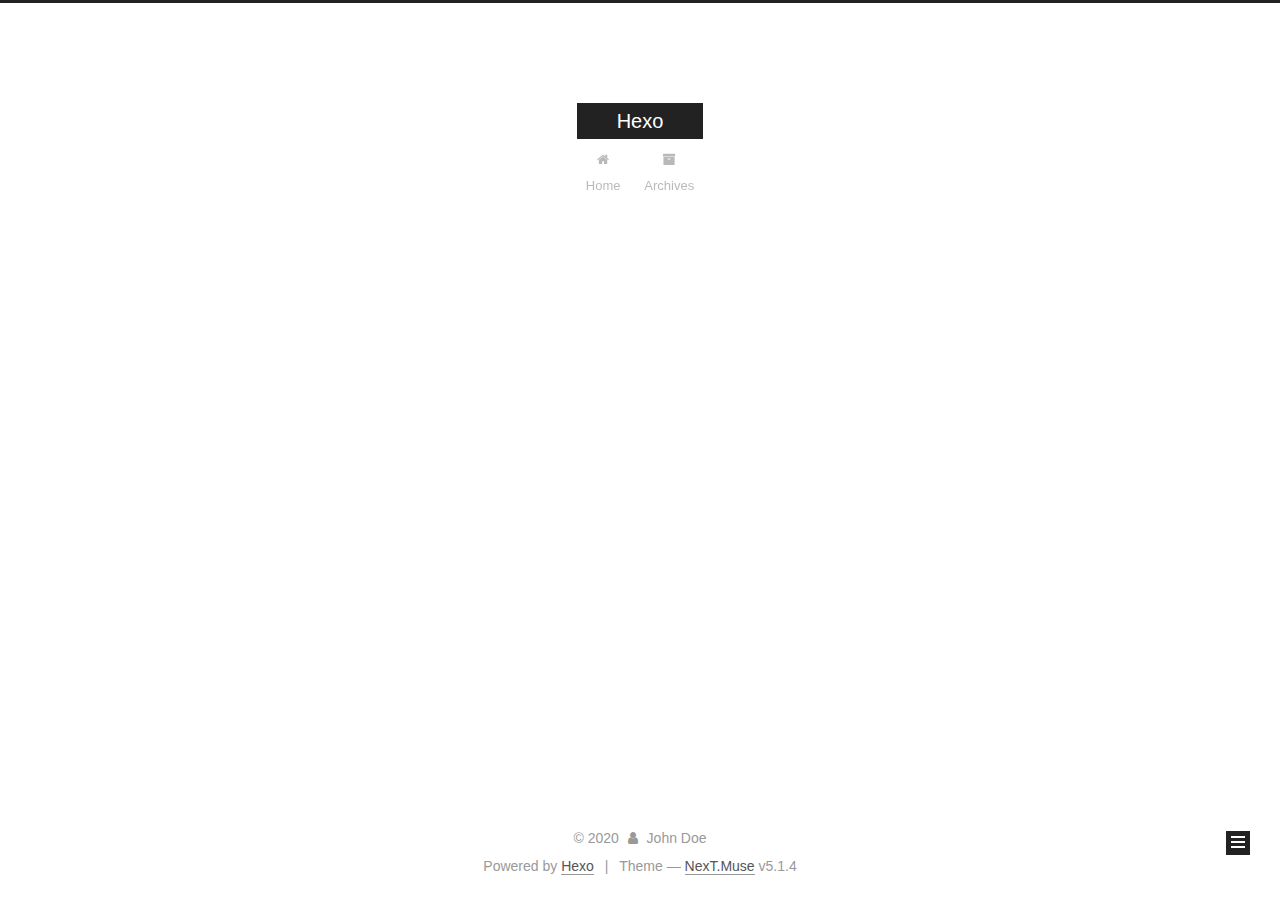
==== archives/index.html @ dae75030 "Site updated: 2020-07-07 20:27:01" ====
<!DOCTYPE html>



  


<html class="theme-next muse use-motion" lang="en">
<head>
  <meta charset="UTF-8"/>
<meta http-equiv="X-UA-Compatible" content="IE=edge" />
<meta name="viewport" content="width=device-width, initial-scale=1, maximum-scale=1"/>
<meta name="theme-color" content="#222">









<meta http-equiv="Cache-Control" content="no-transform" />
<meta http-equiv="Cache-Control" content="no-siteapp" />
















  
  
  <link href="/lib/fancybox/source/jquery.fancybox.css?v=2.1.5" rel="stylesheet" type="text/css" />







<link href="/lib/font-awesome/css/font-awesome.min.css?v=4.6.2" rel="stylesheet" type="text/css" />

<link href="/css/main.css?v=5.1.4" rel="stylesheet" type="text/css" />


  <link rel="apple-touch-icon" sizes="180x180" href="/images/apple-touch-icon-next.png?v=5.1.4">


  <link rel="icon" type="image/png" sizes="32x32" href="/images/favicon-32x32-next.png?v=5.1.4">


  <link rel="icon" type="image/png" sizes="16x16" href="/images/favicon-16x16-next.png?v=5.1.4">


  <link rel="mask-icon" href="/images/logo.svg?v=5.1.4" color="#222">





  <meta name="keywords" content="Hexo, NexT" />










<meta property="og:type" content="website">
<meta property="og:title" content="Hexo">
<meta property="og:url" content="http://yoursite.com/archives/index.html">
<meta property="og:site_name" content="Hexo">
<meta property="og:locale" content="en_US">
<meta property="article:author" content="John Doe">
<meta name="twitter:card" content="summary">



<script type="text/javascript" id="hexo.configurations">
  var NexT = window.NexT || {};
  var CONFIG = {
    root: '/',
    scheme: 'Muse',
    version: '5.1.4',
    sidebar: {"position":"left","display":"post","offset":12,"b2t":false,"scrollpercent":false,"onmobile":false},
    fancybox: true,
    tabs: true,
    motion: {"enable":true,"async":false,"transition":{"post_block":"fadeIn","post_header":"slideDownIn","post_body":"slideDownIn","coll_header":"slideLeftIn","sidebar":"slideUpIn"}},
    duoshuo: {
      userId: '0',
      author: 'Author'
    },
    algolia: {
      applicationID: '',
      apiKey: '',
      indexName: '',
      hits: {"per_page":10},
      labels: {"input_placeholder":"Search for Posts","hits_empty":"We didn't find any results for the search: ${query}","hits_stats":"${hits} results found in ${time} ms"}
    }
  };
</script>



  <link rel="canonical" href="http://yoursite.com/archives/"/>





  <title>Archive | Hexo</title>
  








<meta name="generator" content="Hexo 4.2.1"></head>

<body itemscope itemtype="http://schema.org/WebPage" lang="en">

  
  
    
  

  <div class="container sidebar-position-left page-archive">
    <div class="headband"></div>

    <header id="header" class="header" itemscope itemtype="http://schema.org/WPHeader">
      <div class="header-inner"><div class="site-brand-wrapper">
  <div class="site-meta ">
    

    <div class="custom-logo-site-title">
      <a href="/"  class="brand" rel="start">
        <span class="logo-line-before"><i></i></span>
        <span class="site-title">Hexo</span>
        <span class="logo-line-after"><i></i></span>
      </a>
    </div>
      
        <p class="site-subtitle"></p>
      
  </div>

  <div class="site-nav-toggle">
    <button>
      <span class="btn-bar"></span>
      <span class="btn-bar"></span>
      <span class="btn-bar"></span>
    </button>
  </div>
</div>

<nav class="site-nav">
  

  
    <ul id="menu" class="menu">
      
        
        <li class="menu-item menu-item-home">
          <a href="/%20" rel="section">
            
              <i class="menu-item-icon fa fa-fw fa-home"></i> <br />
            
            Home
          </a>
        </li>
      
        
        <li class="menu-item menu-item-archives">
          <a href="/archives/%20" rel="section">
            
              <i class="menu-item-icon fa fa-fw fa-archive"></i> <br />
            
            Archives
          </a>
        </li>
      

      
    </ul>
  

  
</nav>



 </div>
    </header>

    <main id="main" class="main">
      <div class="main-inner">
        <div class="content-wrap">
          <div id="content" class="content">
            

  
  
  
  <div class="post-block archive">
    <div id="posts" class="posts-collapse">
      <span class="archive-move-on"></span>

      <span class="archive-page-counter">
        
        
        
          
        
        Um..! 1 post. Keep on posting.
      </span>

      

        
        
        

        
          
          <div class="collection-title">
            <h1 class="archive-year" id="archive-year-2020">2020</h1>
          </div>
        
        

        

  <article class="post post-type-normal" itemscope itemtype="http://schema.org/Article">
    <header class="post-header">

      <h2 class="post-title">
        
            <a class="post-title-link" href="/2020/07/07/hello-world/" itemprop="url">
              
                <span itemprop="name">Hello World</span>
              
            </a>
        
      </h2>

      <div class="post-meta">
        <time class="post-time" itemprop="dateCreated"
              datetime="2020-07-07T19:51:31+08:00"
              content="2020-07-07" >
          07-07
        </time>
      </div>

    </header>
  </article>



      

    </div>
  </div>
  
  
  

  



          </div>
          


          

        </div>
        
          
  
  <div class="sidebar-toggle">
    <div class="sidebar-toggle-line-wrap">
      <span class="sidebar-toggle-line sidebar-toggle-line-first"></span>
      <span class="sidebar-toggle-line sidebar-toggle-line-middle"></span>
      <span class="sidebar-toggle-line sidebar-toggle-line-last"></span>
    </div>
  </div>

  <aside id="sidebar" class="sidebar">
    
    <div class="sidebar-inner">

      

      

      <section class="site-overview-wrap sidebar-panel sidebar-panel-active">
        <div class="site-overview">
          <div class="site-author motion-element" itemprop="author" itemscope itemtype="http://schema.org/Person">
            
              <p class="site-author-name" itemprop="name">John Doe</p>
              <p class="site-description motion-element" itemprop="description"></p>
          </div>

          <nav class="site-state motion-element">

            
              <div class="site-state-item site-state-posts">
              
                <a href="/archives/%20%7C%7C%20archive">
              
                  <span class="site-state-item-count">1</span>
                  <span class="site-state-item-name">posts</span>
                </a>
              </div>
            

            

            

          </nav>

          

          

          
          

          
          

          

        </div>
      </section>

      

      

    </div>
  </aside>


        
      </div>
    </main>

    <footer id="footer" class="footer">
      <div class="footer-inner">
        <div class="copyright">&copy; <span itemprop="copyrightYear">2020</span>
  <span class="with-love">
    <i class="fa fa-user"></i>
  </span>
  <span class="author" itemprop="copyrightHolder">John Doe</span>

  
</div>


  <div class="powered-by">Powered by <a class="theme-link" target="_blank" href="https://hexo.io">Hexo</a></div>



  <span class="post-meta-divider">|</span>



  <div class="theme-info">Theme &mdash; <a class="theme-link" target="_blank" href="https://github.com/iissnan/hexo-theme-next">NexT.Muse</a> v5.1.4</div>




        







        
      </div>
    </footer>

    
      <div class="back-to-top">
        <i class="fa fa-arrow-up"></i>
        
      </div>
    

    

  </div>

  

<script type="text/javascript">
  if (Object.prototype.toString.call(window.Promise) !== '[object Function]') {
    window.Promise = null;
  }
</script>









  












  
  
    <script type="text/javascript" src="/lib/jquery/index.js?v=2.1.3"></script>
  

  
  
    <script type="text/javascript" src="/lib/fastclick/lib/fastclick.min.js?v=1.0.6"></script>
  

  
  
    <script type="text/javascript" src="/lib/jquery_lazyload/jquery.lazyload.js?v=1.9.7"></script>
  

  
  
    <script type="text/javascript" src="/lib/velocity/velocity.min.js?v=1.2.1"></script>
  

  
  
    <script type="text/javascript" src="/lib/velocity/velocity.ui.min.js?v=1.2.1"></script>
  

  
  
    <script type="text/javascript" src="/lib/fancybox/source/jquery.fancybox.pack.js?v=2.1.5"></script>
  


  


  <script type="text/javascript" src="/js/src/utils.js?v=5.1.4"></script>

  <script type="text/javascript" src="/js/src/motion.js?v=5.1.4"></script>



  
  

  

  


  <script type="text/javascript" src="/js/src/bootstrap.js?v=5.1.4"></script>



  


  




	





  





  












  





  

  

  

  
  

  

  

  

</body>
</html>
---- css/main.css ----
/* normalize.css v3.0.2 | MIT License | git.io/normalize */
html {
  font-family: sans-serif; /* 1 */
  -ms-text-size-adjust: 100%; /* 2 */
  -webkit-text-size-adjust: 100%; /* 2 */
}
body {
  margin: 0;
}
article,
aside,
details,
figcaption,
figure,
footer,
header,
hgroup,
main,
menu,
nav,
section,
summary {
  display: block;
}
audio,
canvas,
progress,
video {
  display: inline-block; /* 1 */
  vertical-align: baseline; /* 2 */
}
audio:not([controls]) {
  display: none;
  height: 0;
}
[hidden],
template {
  display: none;
}
a {
  background-color: transparent;
}
a:active,
a:hover {
  outline: 0;
}
abbr[title] {
  border-bottom: 1px dotted;
}
b,
strong {
  font-weight: bold;
}
dfn {
  font-style: italic;
}
h1 {
  font-size: 2em;
  margin: 0.67em 0;
}
mark {
  background: #ff0;
  color: #000;
}
small {
  font-size: 80%;
}
sub,
sup {
  font-size: 75%;
  line-height: 0;
  position: relative;
  vertical-align: baseline;
}
sup {
  top: -0.5em;
}
sub {
  bottom: -0.25em;
}
img {
  border: 0;
}
svg:not(:root) {
  overflow: hidden;
}
figure {
  margin: 1em 40px;
}
hr {
  -moz-box-sizing: content-box;
  box-sizing: content-box;
  height: 0;
}
pre {
  overflow: auto;
}
code,
kbd,
pre,
samp {
  font-family: monospace, monospace;
  font-size: 1em;
}
button,
input,
optgroup,
select,
textarea {
  color: inherit; /* 1 */
  font: inherit; /* 2 */
  margin: 0; /* 3 */
}
button {
  overflow: visible;
}
button,
select {
  text-transform: none;
}
button,
html input[type="button"],
input[type="reset"],
input[type="submit"] {
  -webkit-appearance: button; /* 2 */
  cursor: pointer; /* 3 */
}
button[disabled],
html input[disabled] {
  cursor: default;
}
button::-moz-focus-inner,
input::-moz-focus-inner {
  border: 0;
  padding: 0;
}
input {
  line-height: normal;
}
input[type="checkbox"],
input[type="radio"] {
  box-sizing: border-box; /* 1 */
  padding: 0; /* 2 */
}
input[type="number"]::-webkit-inner-spin-button,
input[type="number"]::-webkit-outer-spin-button {
  height: auto;
}
input[type="search"] {
  -webkit-appearance: textfield; /* 1 */
  -moz-box-sizing: content-box;
  -webkit-box-sizing: content-box; /* 2 */
  box-sizing: content-box;
}
input[type="search"]::-webkit-search-cancel-button,
input[type="search"]::-webkit-search-decoration {
  -webkit-appearance: none;
}
fieldset {
  border: 1px solid #c0c0c0;
  margin: 0 2px;
  padding: 0.35em 0.625em 0.75em;
}
legend {
  border: 0; /* 1 */
  padding: 0; /* 2 */
}
textarea {
  overflow: auto;
}
optgroup {
  font-weight: bold;
}
table {
  border-collapse: collapse;
  border-spacing: 0;
}
td,
th {
  padding: 0;
}
::selection {
  background: #262a30;
  color: #fff;
}
body {
  position: relative;
  font-family: 'Lato', "PingFang SC", "Microsoft YaHei", sans-serif;
  font-size: 14px;
  line-height: 2;
  color: #555;
  background: #fff;
}
@media (max-width: 767px) {
  body {
    padding-right: 0 !important;
  }
}
@media (min-width: 768px) and (max-width: 991px) {
  body {
    padding-right: 0 !important;
  }
}
@media (min-width: 1600px) {
  body {
    font-size: 16px;
  }
}
h1,
h2,
h3,
h4,
h5,
h6 {
  margin: 0;
  padding: 0;
  font-weight: bold;
  line-height: 1.5;
  font-family: 'Lato', "PingFang SC", "Microsoft YaHei", sans-serif;
}
h2,
h3,
h4,
h5,
h6 {
  margin: 20px 0 15px;
}
h1 {
  font-size: 22px;
}
@media (max-width: 767px) {
  h1 {
    font-size: 18px;
  }
}
h2 {
  font-size: 20px;
}
@media (max-width: 767px) {
  h2 {
    font-size: 16px;
  }
}
h3 {
  font-size: 18px;
}
@media (max-width: 767px) {
  h3 {
    font-size: 14px;
  }
}
h4 {
  font-size: 16px;
}
@media (max-width: 767px) {
  h4 {
    font-size: 12px;
  }
}
h5 {
  font-size: 14px;
}
@media (max-width: 767px) {
  h5 {
    font-size: 10px;
  }
}
h6 {
  font-size: 12px;
}
@media (max-width: 767px) {
  h6 {
    font-size: 8px;
  }
}
p {
  margin: 0 0 20px 0;
}
a {
  color: #555;
  text-decoration: none;
  outline: none;
  border-bottom: 1px solid #999;
  word-wrap: break-word;
}
a:hover {
  color: #222;
  border-bottom-color: #222;
}
blockquote {
  margin: 0;
  padding: 0;
}
img {
  display: block;
  margin: auto;
  max-width: 100%;
  height: auto;
}
hr {
  margin: 40px 0;
  height: 3px;
  border: none;
  background-color: #ddd;
  background-image: repeating-linear-gradient(-45deg, #fff, #fff 4px, transparent 4px, transparent 8px);
}
blockquote {
  padding: 0 15px;
  color: #666;
  border-left: 4px solid #ddd;
}
blockquote cite::before {
  content: "-";
  padding: 0 5px;
}
dt {
  font-weight: 700;
}
dd {
  margin: 0;
  padding: 0;
}
kbd {
  border: 1px solid #ccc;
  border-radius: 0.2em;
  box-shadow: 0.1em 0.1em 0.2em rgba(0,0,0,0.1);
  background-color: #f9f9f9;
  font-family: inherit;
  background-image: -webkit-linear-gradient(top, #eee, #fff, #eee);
  padding: 0.1em 0.3em;
  white-space: nowrap;
}
.text-left {
  text-align: left;
}
.text-center {
  text-align: center;
}
.text-right {
  text-align: right;
}
.text-justify {
  text-align: justify;
}
.text-nowrap {
  white-space: nowrap;
}
.text-lowercase {
  text-transform: lowercase;
}
.text-uppercase {
  text-transform: uppercase;
}
.text-capitalize {
  text-transform: capitalize;
}
.center-block {
  display: block;
  margin-left: auto;
  margin-right: auto;
}
.clearfix:before,
.clearfix:after {
  content: " ";
  display: table;
}
.clearfix:after {
  clear: both;
}
.pullquote {
  width: 45%;
}
.pullquote.left {
  float: left;
  margin-left: 5px;
  margin-right: 10px;
}
.pullquote.right {
  float: right;
  margin-left: 10px;
  margin-right: 5px;
}
.affix.affix.affix {
  position: fixed;
}
.translation {
  margin-top: -20px;
  font-size: 14px;
  color: #999;
}
.scrollbar-measure {
  width: 100px;
  height: 100px;
  overflow: scroll;
  position: absolute;
  top: -9999px;
}
.use-motion .motion-element {
  opacity: 0;
}
table {
  margin: 20px 0;
  width: 100%;
  border-collapse: collapse;
  border-spacing: 0;
  border: 1px solid #ddd;
  font-size: 14px;
  table-layout: fixed;
  word-wrap: break-all;
}
table>tbody>tr:nth-of-type(odd) {
  background-color: #f9f9f9;
}
table>tbody>tr:hover {
  background-color: #f5f5f5;
}
caption,
th,
td {
  padding: 8px;
  text-align: left;
  vertical-align: middle;
  font-weight: normal;
}
th,
td {
  border-bottom: 3px solid #ddd;
  border-right: 1px solid #eee;
}
th {
  padding-bottom: 10px;
  font-weight: 700;
}
td {
  border-bottom-width: 1px;
}
html,
body {
  height: 100%;
}
.container {
  position: relative;
  min-height: 100%;
}
.header-inner {
  margin: 0 auto;
  padding: 100px 0 70px;
  width: 700px;
}
@media (min-width: 1600px) {
  .container .header-inner {
    width: 900px;
  }
}
.main {
  padding-bottom: 150px;
}
.main-inner {
  margin: 0 auto;
  width: 700px;
}
@media (min-width: 1600px) {
  .container .main-inner {
    width: 900px;
  }
}
.footer {
  position: absolute;
  left: 0;
  bottom: 0;
  width: 100%;
  min-height: 50px;
}
.footer-inner {
  box-sizing: border-box;
  margin: 20px auto;
  width: 700px;
}
@media (min-width: 1600px) {
  .container .footer-inner {
    width: 900px;
  }
}
pre,
.highlight {
  overflow: auto;
  margin: 20px 0;
  padding: 0;
  font-size: 13px;
  color: #4d4d4c;
  background: #f7f7f7;
  line-height: 1.6;
}
pre,
code {
  font-family: consolas, Menlo, "PingFang SC", "Microsoft YaHei", monospace;
}
code {
  padding: 2px 4px;
  word-wrap: break-word;
  color: #555;
  background: #eee;
  border-radius: 3px;
  font-size: 13px;
}
pre {
  padding: 10px;
}
pre code {
  padding: 0;
  color: #4d4d4c;
  background: none;
  text-shadow: none;
}
.highlight {
  border-radius: 1px;
}
.highlight pre {
  border: none;
  margin: 0;
  padding: 10px 0;
}
.highlight table {
  margin: 0;
  width: auto;
  border: none;
}
.highlight td {
  border: none;
  padding: 0;
}
.highlight figcaption {
  font-size: 1em;
  color: #4d4d4c;
  line-height: 1em;
  margin-bottom: 1em;
}
.highlight figcaption:before,
.highlight figcaption:after {
  content: " ";
  display: table;
}
.highlight figcaption:after {
  clear: both;
}
.highlight figcaption a {
  float: right;
  color: #4d4d4c;
}
.highlight figcaption a:hover {
  border-bottom-color: #4d4d4c;
}
.highlight .gutter pre {
  padding-left: 10px;
  padding-right: 10px;
  color: #869194;
  text-align: right;
  background-color: #eff2f3;
}
.highlight .code pre {
  width: 100%;
  padding-left: 10px;
  padding-right: 10px;
  background-color: #f7f7f7;
}
.highlight .line {
  height: 20px;
}
.gutter {
  -webkit-user-select: none;
  -moz-user-select: none;
  -ms-user-select: none;
  user-select: none;
}
.gist table {
  width: auto;
}
.gist table td {
  border: none;
}
pre .deletion {
  background: #fdd;
}
pre .addition {
  background: #dfd;
}
pre .meta {
  color: #8959a8;
}
pre .comment {
  color: #8e908c;
}
pre .variable,
pre .attribute,
pre .tag,
pre .regexp,
pre .ruby .constant,
pre .xml .tag .title,
pre .xml .pi,
pre .xml .doctype,
pre .html .doctype,
pre .css .id,
pre .css .class,
pre .css .pseudo {
  color: #c82829;
}
pre .number,
pre .preprocessor,
pre .built_in,
pre .literal,
pre .params,
pre .constant,
pre .command {
  color: #f5871f;
}
pre .ruby .class .title,
pre .css .rules .attribute,
pre .string,
pre .value,
pre .inheritance,
pre .header,
pre .ruby .symbol,
pre .xml .cdata,
pre .special,
pre .number,
pre .formula {
  color: #718c00;
}
pre .title,
pre .css .hexcolor {
  color: #3e999f;
}
pre .function,
pre .python .decorator,
pre .python .title,
pre .ruby .function .title,
pre .ruby .title .keyword,
pre .perl .sub,
pre .javascript .title,
pre .coffeescript .title {
  color: #4271ae;
}
pre .keyword,
pre .javascript .function {
  color: #8959a8;
}
.full-image.full-image.full-image.full-image {
  border: none;
  max-width: 100%;
  width: auto;
  margin: 20px auto 25px;
}
@media (min-width: 992px) {
  .full-image.full-image.full-image.full-image {
    max-width: none;
    width: 110%;
    margin: 25px -5%;
  }
}
.blockquote-center,
.page-home .post-type-quote blockquote,
.page-post-detail .post-type-quote blockquote {
  position: relative;
  margin: 40px 0;
  padding: 0;
  border-left: none;
  text-align: center;
}
.blockquote-center::before,
.page-home .post-type-quote blockquote::before,
.page-post-detail .post-type-quote blockquote::before,
.blockquote-center::after,
.page-home .post-type-quote blockquote::after,
.page-post-detail .post-type-quote blockquote::after {
  position: absolute;
  content: ' ';
  display: block;
  width: 100%;
  height: 24px;
  opacity: 0.2;
  background-repeat: no-repeat;
  background-position: 0 -6px;
  background-size: 22px 22px;
}
.blockquote-center::before,
.page-home .post-type-quote blockquote::before,
.page-post-detail .post-type-quote blockquote::before {
  top: -20px;
  background-image: url("../images/quote-l.svg");
  border-top: 1px solid #ccc;
}
.blockquote-center::after,
.page-home .post-type-quote blockquote::after,
.page-post-detail .post-type-quote blockquote::after {
  bottom: -20px;
  background-image: url("../images/quote-r.svg");
  border-bottom: 1px solid #ccc;
  background-position: 100% 8px;
}
.blockquote-center p,
.page-home .post-type-quote blockquote p,
.page-post-detail .post-type-quote blockquote p,
.blockquote-center div,
.page-home .post-type-quote blockquote div,
.page-post-detail .post-type-quote blockquote div {
  text-align: center;
}
.post .post-body .group-picture img {
  box-sizing: border-box;
  padding: 0 3px;
  border: none;
}
.post .group-picture-row {
  overflow: hidden;
  margin-top: 6px;
}
.post .group-picture-row:first-child {
  margin-top: 0;
}
.post .group-picture-column {
  float: left;
}
.page-post-detail .post-body .group-picture-column {
  float: none;
  margin-top: 10px;
  width: auto !important;
}
.page-post-detail .post-body .group-picture-column img {
  margin: 0 auto;
}
.page-archive .group-picture-container {
  overflow: hidden;
}
.page-archive .group-picture-row {
  float: left;
}
.page-archive .group-picture-row:first-child {
  margin-top: 6px;
}
.page-archive .group-picture-column {
  max-width: 150px;
  max-height: 150px;
}
.post-body .note {
  position: relative;
  padding: 15px;
  margin-bottom: 20px;
  border: 1px solid #eee;
  border-left-width: 5px;
  border-radius: 3px;
}
.post-body .note h2,
.post-body .note h3,
.post-body .note h4,
.post-body .note h5,
.post-body .note h6 {
  margin-top: 0;
  margin-bottom: 0;
  border-bottom: initial;
  padding-top: 0 !important;
}
.post-body .note p:first-child,
.post-body .note ul:first-child,
.post-body .note ol:first-child,
.post-body .note table:first-child,
.post-body .note pre:first-child,
.post-body .note blockquote:first-child {
  margin-top: 0;
}
.post-body .note p:last-child,
.post-body .note ul:last-child,
.post-body .note ol:last-child,
.post-body .note table:last-child,
.post-body .note pre:last-child,
.post-body .note blockquote:last-child {
  margin-bottom: 0;
}
.post-body .note.default {
  border-left-color: #777;
}
.post-body .note.default h2,
.post-body .note.default h3,
.post-body .note.default h4,
.post-body .note.default h5,
.post-body .note.default h6 {
  color: #777;
}
.post-body .note.primary {
  border-left-color: #6f42c1;
}
.post-body .note.primary h2,
.post-body .note.primary h3,
.post-body .note.primary h4,
.post-body .note.primary h5,
.post-body .note.primary h6 {
  color: #6f42c1;
}
.post-body .note.info {
  border-left-color: #428bca;
}
.post-body .note.info h2,
.post-body .note.info h3,
.post-body .note.info h4,
.post-body .note.info h5,
.post-body .note.info h6 {
  color: #428bca;
}
.post-body .note.success {
  border-left-color: #5cb85c;
}
.post-body .note.success h2,
.post-body .note.success h3,
.post-body .note.success h4,
.post-body .note.success h5,
.post-body .note.success h6 {
  color: #5cb85c;
}
.post-body .note.warning {
  border-left-color: #f0ad4e;
}
.post-body .note.warning h2,
.post-body .note.warning h3,
.post-body .note.warning h4,
.post-body .note.warning h5,
.post-body .note.warning h6 {
  color: #f0ad4e;
}
.post-body .note.danger {
  border-left-color: #d9534f;
}
.post-body .note.danger h2,
.post-body .note.danger h3,
.post-body .note.danger h4,
.post-body .note.danger h5,
.post-body .note.danger h6 {
  color: #d9534f;
}
.post-body .label {
  display: inline;
  padding: 0 2px;
  white-space: nowrap;
}
.post-body .label.default {
  background-color: #f0f0f0;
}
.post-body .label.primary {
  background-color: #efe6f7;
}
.post-body .label.info {
  background-color: #e5f2f8;
}
.post-body .label.success {
  background-color: #e7f4e9;
}
.post-body .label.warning {
  background-color: #fcf6e1;
}
.post-body .label.danger {
  background-color: #fae8eb;
}
.post-body .tabs {
  position: relative;
  display: block;
  margin-bottom: 20px;
  padding-top: 10px;
}
.post-body .tabs ul.nav-tabs {
  margin: 0;
  padding: 0;
  display: flex;
  margin-bottom: -1px;
}
@media (max-width: 413px) {
  .post-body .tabs ul.nav-tabs {
    display: block;
    margin-bottom: 5px;
  }
}
.post-body .tabs ul.nav-tabs li.tab {
  list-style-type: none !important;
  margin: 0 0.25em 0 0;
  border-top: 3px solid transparent;
  border-left: 1px solid transparent;
  border-right: 1px solid transparent;
}
@media (max-width: 413px) {
  .post-body .tabs ul.nav-tabs li.tab {
    margin: initial;
    border-top: 1px solid transparent;
    border-left: 3px solid transparent;
    border-right: 1px solid transparent;
    border-bottom: 1px solid transparent;
  }
}
.post-body .tabs ul.nav-tabs li.tab a {
  outline: 0;
  border-bottom: initial;
  display: block;
  line-height: 1.8em;
  padding: 0.25em 0.75em;
  transition-duration: 0.2s;
  transition-timing-function: ease-out;
  transition-delay: 0s;
}
.post-body .tabs ul.nav-tabs li.tab a i {
  width: 1.285714285714286em;
}
.post-body .tabs ul.nav-tabs li.tab.active {
  border-top: 3px solid #fc6423;
  border-left: 1px solid #ddd;
  border-right: 1px solid #ddd;
  background-color: #fff;
}
@media (max-width: 413px) {
  .post-body .tabs ul.nav-tabs li.tab.active {
    border-top: 1px solid #ddd;
    border-left: 3px solid #fc6423;
    border-right: 1px solid #ddd;
    border-bottom: 1px solid #ddd;
  }
}
.post-body .tabs ul.nav-tabs li.tab.active a {
  cursor: default;
  color: #555;
}
.post-body .tabs .tab-content {
  background-color: #fff;
}
.post-body .tabs .tab-content .tab-pane {
  border: 1px solid #ddd;
  padding: 20px 20px 0 20px;
}
.post-body .tabs .tab-content .tab-pane:not(.active) {
  display: none !important;
}
.post-body .tabs .tab-content .tab-pane.active {
  display: block !important;
}
.btn {
  display: inline-block;
  padding: 0 20px;
  font-size: 14px;
  color: #fff;
  background: #222;
  border: 2px solid #222;
  text-decoration: none;
  border-radius: 0;
  transition-property: background-color;
  transition-duration: 0.2s;
  transition-timing-function: ease-in-out;
  transition-delay: 0s;
  line-height: 2;
}
.btn:hover {
  border-color: #222;
  color: #222;
  background: #fff;
}
.btn +.btn {
  margin: 0 0 8px 8px;
}
.btn .fa-fw {
  width: 1.285714285714286em;
  text-align: left;
}
.btn-bar {
  display: block;
  width: 22px;
  height: 2px;
  background: #555;
  border-radius: 1px;
}
.btn-bar+.btn-bar {
  margin-top: 4px;
}
.pagination {
  margin: 120px 0 40px;
  text-align: center;
  border-top: 1px solid #eee;
}
.page-number-basic,
.pagination .prev,
.pagination .next,
.pagination .page-number,
.pagination .space {
  display: inline-block;
  position: relative;
  top: -1px;
  margin: 0 10px;
  padding: 0 11px;
}
@media (max-width: 767px) {
  .page-number-basic,
  .pagination .prev,
  .pagination .next,
  .pagination .page-number,
  .pagination .space {
    margin: 0 5px;
  }
}
.pagination .prev,
.pagination .next,
.pagination .page-number {
  border-bottom: 0;
  border-top: 1px solid #eee;
  transition-property: border-color;
  transition-duration: 0.2s;
  transition-timing-function: ease-in-out;
  transition-delay: 0s;
}
.pagination .prev:hover,
.pagination .next:hover,
.pagination .page-number:hover {
  border-top-color: #222;
}
.pagination .space {
  padding: 0;
  margin: 0;
}
.pagination .prev {
  margin-left: 0;
}
.pagination .next {
  margin-right: 0;
}
.pagination .page-number.current {
  color: #fff;
  background: #ccc;
  border-top-color: #ccc;
}
@media (max-width: 767px) {
  .pagination {
    border-top: none;
  }
  .pagination .prev,
  .pagination .next,
  .pagination .page-number {
    margin-bottom: 10px;
    border-top: 0;
    border-bottom: 1px solid #eee;
    padding: 0 10px;
  }
  .pagination .prev:hover,
  .pagination .next:hover,
  .pagination .page-number:hover {
    border-bottom-color: #222;
  }
}
.comments {
  margin: 60px 20px 0;
}
.tag-cloud {
  text-align: center;
}
.tag-cloud a {
  display: inline-block;
  margin: 10px;
}
.back-to-top {
  box-sizing: border-box;
  position: fixed;
  bottom: -100px;
  right: 30px;
  z-index: 1050;
  padding: 0 6px;
  width: 24px;
  background: #222;
  font-size: 12px;
  opacity: 1;
  color: #fff;
  cursor: pointer;
  text-align: center;
  -webkit-transform: translateZ(0);
  transition-property: bottom;
  transition-duration: 0.2s;
  transition-timing-function: ease-in-out;
  transition-delay: 0s;
}
@media (min-width: 768px) and (max-width: 991px) {
  .back-to-top {
    display: none !important;
  }
}
@media (max-width: 767px) {
  .back-to-top {
    display: none !important;
  }
}
.back-to-top.back-to-top-on {
  bottom: 19px;
}
.header {
  background: transparent;
}
.header-inner {
  position: relative;
}
.headband {
  height: 3px;
  background: #222;
}
.site-meta {
  margin: 0;
  text-align: center;
}
@media (max-width: 767px) {
  .site-meta {
    text-align: center;
  }
}
.brand {
  position: relative;
  display: inline-block;
  padding: 0 40px;
  color: #fff;
  background: #222;
  border-bottom: none;
}
.brand:hover {
  color: #fff;
}
.logo {
  display: inline-block;
  margin-right: 5px;
  line-height: 36px;
  vertical-align: top;
}
.site-title {
  display: inline-block;
  vertical-align: top;
  line-height: 36px;
  font-size: 20px;
  font-weight: normal;
  font-family: 'Lato', "PingFang SC", "Microsoft YaHei", sans-serif;
}
.site-subtitle {
  margin-top: 10px;
  font-size: 13px;
  color: #999;
}
.use-motion .brand {
  opacity: 0;
}
.use-motion .logo,
.use-motion .site-title,
.use-motion .site-subtitle {
  opacity: 0;
  position: relative;
  top: -10px;
}
.site-nav-toggle {
  display: none;
  position: absolute;
  top: 10px;
  left: 10px;
}
@media (max-width: 767px) {
  .site-nav-toggle {
    display: block;
  }
}
.site-nav-toggle button {
  margin-top: 2px;
  padding: 9px 10px;
  background: transparent;
  border: none;
}
@media (max-width: 767px) {
  .site-nav {
    display: none;
    margin: 0 -10px;
    padding: 0 10px;
    clear: both;
    border-top: 1px solid #ddd;
  }
}
@media (min-width: 768px) and (max-width: 991px) {
  .site-nav {
    display: block !important;
  }
}
@media (min-width: 992px) {
  .site-nav {
    display: block !important;
  }
}
.menu {
  margin-top: 20px;
  padding-left: 0;
  text-align: center;
}
.menu .menu-item {
  display: inline-block;
  margin: 0 10px;
  list-style: none;
}
@media screen and (max-width: 767px) {
  .menu .menu-item {
    margin-top: 10px;
  }
}
.menu .menu-item a {
  display: block;
  font-size: 13px;
  line-height: inherit;
  border-bottom: 1px solid transparent;
  transition-property: border-color;
  transition-duration: 0.2s;
  transition-timing-function: ease-in-out;
  transition-delay: 0s;
}
.menu .menu-item a:hover {
  border-bottom-color: #222;
}
.menu .menu-item .fa {
  margin-right: 5px;
}
.use-motion .menu-item {
  opacity: 0;
}
.post-body {
  font-family: 'Lato', "PingFang SC", "Microsoft YaHei", sans-serif;
}
@media (max-width: 767px) {
  .post-body {
    word-break: break-word;
  }
}
.post-body .fancybox img {
  display: block !important;
  margin: 0 auto;
  cursor: pointer;
  cursor: zoom-in;
  cursor: -webkit-zoom-in;
}
.post-body .image-caption,
.post-body .figure .caption {
  margin: -20px auto 15px;
  text-align: center;
  font-size: 14px;
  color: #999;
  font-weight: bold;
  line-height: 1;
}
.post-sticky-flag {
  display: inline-block;
  font-size: 16px;
  -ms-transform: rotate(30deg);
  -webkit-transform: rotate(30deg);
  -moz-transform: rotate(30deg);
  -ms-transform: rotate(30deg);
  -o-transform: rotate(30deg);
  transform: rotate(30deg);
}
.use-motion .post-block,
.use-motion .pagination,
.use-motion .comments {
  opacity: 0;
}
.use-motion .post-header {
  opacity: 0;
}
.use-motion .post-body {
  opacity: 0;
}
.use-motion .collection-title {
  opacity: 0;
}
.posts-expand {
  padding-top: 40px;
}
@media (max-width: 767px) {
  .posts-expand {
    margin: 0 20px;
  }
  .post-body pre .gutter pre {
    padding-right: 10px;
  }
  .post-body .highlight {
    margin-left: 0px;
    margin-right: 0px;
    padding: 0;
  }
  .post-body .highlight .gutter pre {
    padding-right: 10px;
  }
}
@media (min-width: 992px) {
  .posts-expand .post-body {
    text-align: justify;
  }
}
.posts-expand .post-body h2,
.posts-expand .post-body h3,
.posts-expand .post-body h4,
.posts-expand .post-body h5,
.posts-expand .post-body h6 {
  padding-top: 10px;
}
.posts-expand .post-body h2 .header-anchor,
.posts-expand .post-body h3 .header-anchor,
.posts-expand .post-body h4 .header-anchor,
.posts-expand .post-body h5 .header-anchor,
.posts-expand .post-body h6 .header-anchor {
  float: right;
  margin-left: 10px;
  color: #ccc;
  border-bottom-style: none;
  visibility: hidden;
}
.posts-expand .post-body h2 .header-anchor:hover,
.posts-expand .post-body h3 .header-anchor:hover,
.posts-expand .post-body h4 .header-anchor:hover,
.posts-expand .post-body h5 .header-anchor:hover,
.posts-expand .post-body h6 .header-anchor:hover {
  color: inherit;
}
.posts-expand .post-body h2:hover .header-anchor,
.posts-expand .post-body h3:hover .header-anchor,
.posts-expand .post-body h4:hover .header-anchor,
.posts-expand .post-body h5:hover .header-anchor,
.posts-expand .post-body h6:hover .header-anchor {
  visibility: visible;
}
.posts-expand .post-body ul li {
  list-style: circle;
}
.posts-expand .post-body img {
  box-sizing: border-box;
  margin: auto;
  padding: 3px;
  border: 1px solid #ddd;
}
.posts-expand .post-body .fancybox img {
  margin: 0 auto 25px;
}
@media (max-width: 767px) {
  .posts-collapse {
    margin: 0 20px;
  }
  .posts-collapse .post-title,
  .posts-collapse .post-meta {
    display: block;
    width: auto;
    text-align: left;
  }
}
.posts-collapse {
  position: relative;
  z-index: 1010;
  margin-left: 55px;
}
.posts-collapse::after {
  content: " ";
  position: absolute;
  top: 20px;
  left: 0;
  margin-left: -2px;
  width: 4px;
  height: 100%;
  background: #f5f5f5;
  z-index: -1;
}
@media (max-width: 767px) {
  .posts-collapse {
    margin: 0 20px;
  }
}
.posts-collapse .collection-title {
  position: relative;
  margin: 60px 0;
}
.posts-collapse .collection-title h1,
.posts-collapse .collection-title h2 {
  margin-left: 20px;
}
.posts-collapse .collection-title small {
  color: #bbb;
  margin-left: 5px;
}
.posts-collapse .collection-title::before {
  content: " ";
  position: absolute;
  left: 0;
  top: 50%;
  margin-left: -4px;
  margin-top: -4px;
  width: 8px;
  height: 8px;
  background: #bbb;
  border-radius: 50%;
}
.posts-collapse .post {
  margin: 30px 0;
}
.posts-collapse .post-header {
  position: relative;
  transition-duration: 0.2s;
  transition-timing-function: ease-in-out;
  transition-delay: 0s;
  transition-property: border;
  border-bottom: 1px dashed #ccc;
}
.posts-collapse .post-header::before {
  content: " ";
  position: absolute;
  left: 0;
  top: 12px;
  width: 6px;
  height: 6px;
  margin-left: -4px;
  background: #bbb;
  border-radius: 50%;
  border: 1px solid #fff;
  transition-duration: 0.2s;
  transition-timing-function: ease-in-out;
  transition-delay: 0s;
  transition-property: background;
}
.posts-collapse .post-header:hover {
  border-bottom-color: #666;
}
.posts-collapse .post-header:hover::before {
  background: #222;
}
.posts-collapse .post-meta {
  position: absolute;
  font-size: 12px;
  left: 20px;
  top: 5px;
}
.posts-collapse .post-comments-count {
  display: none;
}
.posts-collapse .post-title {
  margin-left: 60px;
  font-size: 16px;
  font-weight: normal;
  line-height: inherit;
}
.posts-collapse .post-title::after {
  margin-left: 3px;
  opacity: 0.6;
}
.posts-collapse .post-title a {
  color: #666;
  border-bottom: none;
}
.page-home .post-type-quote .post-header,
.page-post-detail .post-type-quote .post-header,
.page-home .post-type-quote .post-tags,
.page-post-detail .post-type-quote .post-tags {
  display: none;
}
.posts-expand .post-title {
  text-align: center;
  word-break: break-word;
  font-weight: 400;
}
.posts-expand .post-title-link {
  display: inline-block;
  position: relative;
  color: #555;
  border-bottom: none;
  line-height: 1.2;
  vertical-align: top;
}
.posts-expand .post-title-link::before {
  content: "";
  position: absolute;
  width: 100%;
  height: 2px;
  bottom: 0;
  left: 0;
  background-color: #000;
  visibility: hidden;
  -webkit-transform: scaleX(0);
  -moz-transform: scaleX(0);
  -ms-transform: scaleX(0);
  -o-transform: scaleX(0);
  transform: scaleX(0);
  transition-duration: 0.2s;
  transition-timing-function: ease-in-out;
  transition-delay: 0s;
}
.posts-expand .post-title-link:hover::before {
  visibility: visible;
  -webkit-transform: scaleX(1);
  -moz-transform: scaleX(1);
  -ms-transform: scaleX(1);
  -o-transform: scaleX(1);
  transform: scaleX(1);
}
.posts-expand .post-title-link .fa {
  font-size: 16px;
}
.posts-expand .post-meta {
  margin: 3px 0 60px 0;
  color: #999;
  font-family: 'Lato', "PingFang SC", "Microsoft YaHei", sans-serif;
  font-size: 12px;
  text-align: center;
}
.posts-expand .post-meta .post-category-list {
  display: inline-block;
  margin: 0;
  padding: 3px;
}
.posts-expand .post-meta .post-category-list-link {
  color: #999;
}
.posts-expand .post-meta .post-description {
  font-size: 14px;
  margin-top: 2px;
}
.post-meta-divider {
  margin: 0 0.5em;
}
.post-meta-item-icon {
  margin-right: 3px;
}
@media (min-width: 768px) and (max-width: 991px) {
  .post-meta-item-icon {
    display: inline-block;
  }
}
@media (max-width: 767px) {
  .post-meta-item-icon {
    display: inline-block;
  }
}
@media (min-width: 768px) and (max-width: 991px) {
  .post-meta-item-text {
    display: none;
  }
}
@media (max-width: 767px) {
  .post-meta-item-text {
    display: none;
  }
}
@media (max-width: 767px) {
  .posts-expand .post-comments-count {
    display: none;
  }
}
.post-button {
  margin-top: 40px;
}
.posts-expand .post-tags {
  margin-top: 40px;
  text-align: center;
}
.posts-expand .post-tags a {
  display: inline-block;
  margin-right: 10px;
  font-size: 13px;
}
.post-nav {
  display: table;
  margin-top: 15px;
  width: 100%;
  border-top: 1px solid #eee;
}
.post-nav-divider {
  display: table-cell;
  width: 10%;
}
.post-nav-item {
  display: table-cell;
  padding: 10px 0 0 0;
  width: 45%;
  vertical-align: top;
}
.post-nav-item a {
  position: relative;
  display: block;
  line-height: 25px;
  font-size: 14px;
  color: #555;
  border-bottom: none;
}
.post-nav-item a:hover {
  color: #222;
  border-bottom: none;
}
.post-nav-item a:active {
  top: 2px;
}
.post-nav-item .fa {
  position: absolute;
  top: 8px;
  left: 0;
  font-size: 12px;
}
.post-nav-next a {
  padding-left: 15px;
}
.post-nav-prev {
  text-align: right;
}
.post-nav-prev a {
  padding-right: 15px;
}
.post-nav-prev .fa {
  right: 0;
  left: auto;
}
.posts-expand .post-eof {
  display: block;
  margin: 80px auto 60px;
  width: 8%;
  height: 1px;
  background: #ccc;
  text-align: center;
}
.post:last-child .post-eof.post-eof.post-eof {
  display: none;
}
.post-gallery {
  display: table;
  table-layout: fixed;
  width: 100%;
  border-collapse: separate;
}
.post-gallery-row {
  display: table-row;
}
.post-gallery .post-gallery-img {
  display: table-cell;
  text-align: center;
  vertical-align: middle;
  border: none;
}
.post-gallery .post-gallery-img img {
  max-width: 100%;
  max-height: 100%;
  border: none;
}
.fancybox-close,
.fancybox-close:hover {
  border: none;
}
.rtl.post-body p,
.rtl.post-body a,
.rtl.post-body h1,
.rtl.post-body h2,
.rtl.post-body h3,
.rtl.post-body h4,
.rtl.post-body h5,
.rtl.post-body h6,
.rtl.post-body li,
.rtl.post-body ul,
.rtl.post-body ol {
  direction: rtl;
  font-family: UKIJ Ekran;
}
.rtl.post-title {
  font-family: UKIJ Ekran;
}
.sidebar {
  position: fixed;
  right: 0;
  top: 0;
  bottom: 0;
  width: 0;
  z-index: 1040;
  box-shadow: inset 0 2px 6px #000;
  background: #222;
  -webkit-transform: translateZ(0);
}
.sidebar a {
  color: #999;
  border-bottom-color: #555;
}
.sidebar a:hover {
  color: #eee;
}
@media (min-width: 768px) and (max-width: 991px) {
  .sidebar {
    display: none !important;
  }
}
@media (max-width: 767px) {
  .sidebar {
    display: none !important;
  }
}
.sidebar-inner {
  position: relative;
  padding: 20px 10px;
  color: #999;
  text-align: center;
}
.site-overview-wrap {
  overflow: hidden;
}
.site-overview {
  overflow-y: auto;
  overflow-x: hidden;
}
.sidebar-toggle {
  position: fixed;
  right: 30px;
  bottom: 45px;
  width: 14px;
  height: 14px;
  padding: 5px;
  background: #222;
  line-height: 0;
  z-index: 1050;
  cursor: pointer;
  -webkit-transform: translateZ(0);
}
@media (min-width: 768px) and (max-width: 991px) {
  .sidebar-toggle {
    display: none !important;
  }
}
@media (max-width: 767px) {
  .sidebar-toggle {
    display: none !important;
  }
}
.sidebar-toggle-line {
  position: relative;
  display: inline-block;
  vertical-align: top;
  height: 2px;
  width: 100%;
  background: #fff;
  margin-top: 3px;
}
.sidebar-toggle-line:first-child {
  margin-top: 0;
}
.site-author-image {
  display: block;
  margin: 0 auto;
  padding: 2px;
  max-width: 96px;
  height: auto;
  border: 2px solid #333;
}
.site-author-name {
  margin: 5px 0 0;
  text-align: center;
  color: #f5f5f5;
  font-weight: normal;
}
.site-description {
  margin-top: 5px;
  text-align: center;
  font-size: 14px;
  color: #999;
}
.site-state {
  overflow: hidden;
  line-height: 1.4;
  white-space: nowrap;
  text-align: center;
}
.site-state-item {
  display: inline-block;
  padding: 0 15px;
  border-left: 1px solid #333;
}
.site-state-item:first-child {
  border-left: none;
}
.site-state-item a {
  border-bottom: none;
}
.site-state-item-count {
  display: block;
  text-align: center;
  color: inherit;
  font-weight: 600;
  font-size: 18px;
}
.site-state-item-name {
  font-size: 13px;
  color: inherit;
}
.feed-link {
  margin-top: 20px;
}
.feed-link a {
  display: inline-block;
  padding: 0 15px;
  color: #fc6423;
  border: 1px solid #fc6423;
  border-radius: 4px;
}
.feed-link a i {
  color: #fc6423;
  font-size: 14px;
}
.feed-link a:hover {
  color: #fff;
  background: #fc6423;
}
.feed-link a:hover i {
  color: #fff;
}
.links-of-author {
  margin-top: 20px;
}
.links-of-author a {
  display: inline-block;
  vertical-align: middle;
  margin-right: 10px;
  margin-bottom: 10px;
  border-bottom-color: #555;
  font-size: 13px;
}
.links-of-author a:before {
  display: inline-block;
  vertical-align: middle;
  margin-right: 3px;
  content: " ";
  width: 4px;
  height: 4px;
  border-radius: 50%;
  background: #ff6eff;
}
.links-of-blogroll {
  font-size: 13px;
}
.links-of-blogroll-title {
  margin-top: 20px;
  font-size: 14px;
  font-weight: 600;
}
.links-of-blogroll-list {
  margin: 0;
  padding: 0;
  list-style: none;
}
.links-of-blogroll-item {
  padding: 2px 10px;
}
.links-of-blogroll-item a {
  max-width: 280px;
  box-sizing: border-box;
  display: inline-block;
  overflow: hidden;
  white-space: nowrap;
  text-overflow: ellipsis;
}
.sidebar-nav {
  margin: 0 0 20px;
  padding-left: 0;
}
.sidebar-nav li {
  display: inline-block;
  cursor: pointer;
  border-bottom: 1px solid transparent;
  font-size: 14px;
  color: #555;
}
.sidebar-nav li:hover {
  color: #f5f5f5;
}
.page-post-detail .sidebar-nav-toc {
  padding: 0 5px;
}
.page-post-detail .sidebar-nav-overview {
  margin-left: 10px;
}
.sidebar-nav .sidebar-nav-active {
  color: #87daff;
  border-bottom-color: #87daff;
}
.sidebar-nav .sidebar-nav-active:hover {
  color: #87daff;
}
.sidebar-panel {
  display: none;
}
.sidebar-panel-active {
  display: block;
}
.post-toc-empty {
  font-size: 14px;
  color: #666;
}
.post-toc-wrap {
  overflow: hidden;
}
.post-toc {
  overflow: auto;
}
.post-toc ol {
  margin: 0;
  padding: 0 2px 5px 10px;
  text-align: left;
  list-style: none;
  font-size: 14px;
}
.post-toc ol > ol {
  padding-left: 0;
}
.post-toc ol a {
  transition-duration: 0.2s;
  transition-timing-function: ease-in-out;
  transition-delay: 0s;
  transition-property: all;
  color: #999;
  border-bottom-color: #555;
}
.post-toc ol a:hover {
  color: #ccc;
  border-bottom-color: #ccc;
}
.post-toc .nav-item {
  overflow: hidden;
  text-overflow: ellipsis;
  text-align: justify;
  white-space: nowrap;
  line-height: 1.8;
}
.post-toc .nav .nav-child {
  display: none;
}
.post-toc .nav .active > .nav-child {
  display: block;
}
.post-toc .nav .active-current > .nav-child {
  display: block;
}
.post-toc .nav .active-current > .nav-child > .nav-item {
  display: block;
}
.post-toc .nav .active > a {
  color: #87daff;
  border-bottom-color: #87daff;
}
.post-toc .nav .active-current > a {
  color: #87daff;
}
.post-toc .nav .active-current > a:hover {
  color: #87daff;
}
.footer {
  font-size: 14px;
  color: #999;
}
.footer img {
  border: none;
}
.footer-inner {
  text-align: center;
}
.with-love {
  display: inline-block;
  margin: 0 5px;
}
.powered-by,
.theme-info {
  display: inline-block;
}
.cc-license {
  margin-top: 10px;
  text-align: center;
}
.cc-license .cc-opacity {
  opacity: 0.7;
  border-bottom: none;
}
.cc-license .cc-opacity:hover {
  opacity: 0.9;
}
.cc-license img {
  display: inline-block;
}
.theme-next #ds-thread #ds-reset {
  color: #555;
}
.theme-next #ds-thread #ds-reset .ds-replybox {
  margin-bottom: 30px;
}
.theme-next #ds-thread #ds-reset .ds-replybox .ds-avatar,
.theme-next #ds-reset .ds-avatar img {
  box-shadow: none;
}
.theme-next #ds-thread #ds-reset .ds-textarea-wrapper {
  border-color: #c7d4e1;
  background: none;
  border-top-right-radius: 3px;
  border-top-left-radius: 3px;
}
.theme-next #ds-thread #ds-reset .ds-textarea-wrapper textarea {
  height: 60px;
}
.theme-next #ds-reset .ds-rounded-top {
  border-radius: 0;
}
.theme-next #ds-thread #ds-reset .ds-post-toolbar {
  box-sizing: border-box;
  border: 1px solid #c7d4e1;
  background: #f6f8fa;
}
.theme-next #ds-thread #ds-reset .ds-post-options {
  height: 40px;
  border: none;
  background: none;
}
.theme-next #ds-thread #ds-reset .ds-toolbar-buttons {
  top: 11px;
}
.theme-next #ds-thread #ds-reset .ds-sync {
  top: 5px;
}
.theme-next #ds-thread #ds-reset .ds-post-button {
  top: 4px;
  right: 5px;
  width: 90px;
  height: 30px;
  border: 1px solid #c5ced7;
  border-radius: 3px;
  background-image: linear-gradient(#fbfbfc, #f5f7f9);
  color: #60676d;
}
.theme-next #ds-thread #ds-reset .ds-post-button:hover {
  background-position: 0 -30px;
  color: #60676d;
}
.theme-next #ds-thread #ds-reset .ds-comments-info {
  padding: 10px 0;
}
.theme-next #ds-thread #ds-reset .ds-sort {
  display: none;
}
.theme-next #ds-thread #ds-reset li.ds-tab a.ds-current {
  border: none;
  background: #f6f8fa;
  color: #60676d;
}
.theme-next #ds-thread #ds-reset li.ds-tab a.ds-current:hover {
  background-color: #e9f0f7;
  color: #60676d;
}
.theme-next #ds-thread #ds-reset li.ds-tab a {
  border-radius: 2px;
  padding: 5px;
}
.theme-next #ds-thread #ds-reset .ds-login-buttons p {
  color: #999;
  line-height: 36px;
}
.theme-next #ds-thread #ds-reset .ds-login-buttons .ds-service-list li {
  height: 28px;
}
.theme-next #ds-thread #ds-reset .ds-service-list a {
  background: none;
  padding: 5px;
  border: 1px solid;
  border-radius: 3px;
  text-align: center;
}
.theme-next #ds-thread #ds-reset .ds-service-list a:hover {
  color: #fff;
  background: #666;
}
.theme-next #ds-thread #ds-reset .ds-service-list .ds-weibo {
  color: #fc9b00;
  border-color: #fc9b00;
}
.theme-next #ds-thread #ds-reset .ds-service-list .ds-weibo:hover {
  background: #fc9b00;
}
.theme-next #ds-thread #ds-reset .ds-service-list .ds-qq {
  color: #60a3ec;
  border-color: #60a3ec;
}
.theme-next #ds-thread #ds-reset .ds-service-list .ds-qq:hover {
  background: #60a3ec;
}
.theme-next #ds-thread #ds-reset .ds-service-list .ds-renren {
  color: #2e7ac4;
  border-color: #2e7ac4;
}
.theme-next #ds-thread #ds-reset .ds-service-list .ds-renren:hover {
  background: #2e7ac4;
}
.theme-next #ds-thread #ds-reset .ds-service-list .ds-douban {
  color: #37994c;
  border-color: #37994c;
}
.theme-next #ds-thread #ds-reset .ds-service-list .ds-douban:hover {
  background: #37994c;
}
.theme-next #ds-thread #ds-reset .ds-service-list .ds-kaixin {
  color: #fef20d;
  border-color: #fef20d;
}
.theme-next #ds-thread #ds-reset .ds-service-list .ds-kaixin:hover {
  background: #fef20d;
}
.theme-next #ds-thread #ds-reset .ds-service-list .ds-netease {
  color: #f00;
  border-color: #f00;
}
.theme-next #ds-thread #ds-reset .ds-service-list .ds-netease:hover {
  background: #f00;
}
.theme-next #ds-thread #ds-reset .ds-service-list .ds-sohu {
  color: #ffcb05;
  border-color: #ffcb05;
}
.theme-next #ds-thread #ds-reset .ds-service-list .ds-sohu:hover {
  background: #ffcb05;
}
.theme-next #ds-thread #ds-reset .ds-service-list .ds-baidu {
  color: #2831e0;
  border-color: #2831e0;
}
.theme-next #ds-thread #ds-reset .ds-service-list .ds-baidu:hover {
  background: #2831e0;
}
.theme-next #ds-thread #ds-reset .ds-service-list .ds-google {
  color: #166bec;
  border-color: #166bec;
}
.theme-next #ds-thread #ds-reset .ds-service-list .ds-google:hover {
  background: #166bec;
}
.theme-next #ds-thread #ds-reset .ds-service-list .ds-weixin {
  color: #00ce0d;
  border-color: #00ce0d;
}
.theme-next #ds-thread #ds-reset .ds-service-list .ds-weixin:hover {
  background: #00ce0d;
}
.theme-next #ds-thread #ds-reset .ds-service-list .ds-more-services {
  border: none;
}
.theme-next #ds-thread #ds-reset .ds-service-list .ds-more-services:hover {
  background: none;
}
.theme-next #ds-reset .duoshuo-ua-admin {
  display: inline-block;
  color: #f00;
}
.theme-next #ds-reset .duoshuo-ua-platform,
.theme-next #ds-reset .duoshuo-ua-browser {
  color: #ccc;
}
.theme-next #ds-reset .duoshuo-ua-platform .fa,
.theme-next #ds-reset .duoshuo-ua-browser .fa {
  display: inline-block;
  margin-right: 3px;
}
.theme-next #ds-reset .duoshuo-ua-separator {
  display: inline-block;
  margin-left: 5px;
}
.theme-next .this_ua {
  background-color: #ccc !important;
  border-radius: 4px;
  padding: 0 5px !important;
  margin: 1px 1px !important;
  border: 1px solid #bbb !important;
  color: #fff;
  display: inline-block !important;
}
.theme-next .this_ua.admin {
  background-color: #d9534f !important;
  border-color: #d9534f !important;
}
.theme-next .this_ua.platform.iOS,
.theme-next .this_ua.platform.Mac,
.theme-next .this_ua.platform.Windows {
  background-color: #39b3d7 !important;
  border-color: #46b8da !important;
}
.theme-next .this_ua.platform.Linux {
  background-color: #3a3a3a !important;
  border-color: #1f1f1f !important;
}
.theme-next .this_ua.platform.Android {
  background-color: #00c47d !important;
  border-color: #01b171 !important;
}
.theme-next .this_ua.browser.Mobile,
.theme-next .this_ua.browser.Chrome {
  background-color: #5cb85c !important;
  border-color: #4cae4c !important;
}
.theme-next .this_ua.browser.Firefox {
  background-color: #f0ad4e !important;
  border-color: #eea236 !important;
}
.theme-next .this_ua.browser.Maxthon,
.theme-next .this_ua.browser.IE {
  background-color: #428bca !important;
  border-color: #357ebd !important;
}
.theme-next .this_ua.browser.baidu,
.theme-next .this_ua.browser.UCBrowser,
.theme-next .this_ua.browser.Opera {
  background-color: #d9534f !important;
  border-color: #d43f3a !important;
}
.theme-next .this_ua.browser.Android,
.theme-next .this_ua.browser.QQBrowser {
  background-color: #78ace9 !important;
  border-color: #4cae4c !important;
}
.post-spread {
  margin-top: 20px;
  text-align: center;
}
.jiathis_style {
  display: inline-block;
}
.jiathis_style a {
  border: none;
}
.fa {
  font-family: FontAwesome !important;
}
.post-spread {
  margin-top: 20px;
  text-align: center;
}
.bdshare-slide-button-box a {
  border: none;
}
.bdsharebuttonbox {
  display: inline-block;
}
.bdsharebuttonbox a {
  border: none;
}
.local-search-pop-overlay {
  position: fixed;
  width: 100%;
  height: 100%;
  top: 0;
  left: 0;
  z-index: 2080;
  background-color: rgba(0,0,0,0.3);
}
.local-search-popup {
  display: none;
  position: fixed;
  top: 10%;
  left: 50%;
  margin-left: -350px;
  width: 700px;
  height: 80%;
  padding: 0;
  background: #fff;
  color: #333;
  z-index: 9999;
  border-radius: 5px;
}
@media (max-width: 767px) {
  .local-search-popup {
    padding: 0;
    top: 0;
    left: 0;
    margin: 0;
    width: 100%;
    height: 100%;
    border-radius: 0;
  }
}
.local-search-popup ul.search-result-list {
  padding: 0;
  margin: 0 5px;
}
.local-search-popup p.search-result {
  border-bottom: 1px dashed #ccc;
  padding: 5px 0;
}
.local-search-popup a.search-result-title {
  font-weight: bold;
  font-size: 16px;
}
.local-search-popup .search-keyword {
  border-bottom: 1px dashed #f00;
  font-weight: bold;
  color: #f00;
}
.local-search-popup .local-search-header {
  padding: 5px;
  height: 36px;
  background: #f5f5f5;
  border-top-left-radius: 5px;
  border-top-right-radius: 5px;
}
.local-search-popup #local-search-result {
  overflow: auto;
  position: relative;
  padding: 5px 25px;
  height: calc(100% - 55px);
}
.local-search-popup .local-search-input-wrapper {
  display: inline-block;
  width: calc(100% - 90px);
  height: 36px;
  line-height: 36px;
  padding: 0 5px;
}
.local-search-popup .local-search-input-wrapper input {
  padding: 8px 0;
  height: 20px;
  display: block;
  width: 100%;
  outline: none;
  border: none;
  background: transparent;
  vertical-align: middle;
}
.local-search-popup .search-icon,
.local-search-popup .popup-btn-close {
  display: inline-block;
  font-size: 18px;
  color: #999;
  height: 36px;
  width: 18px;
  padding-left: 10px;
  padding-right: 10px;
}
.local-search-popup .search-icon {
  float: left;
}
.local-search-popup .popup-btn-close {
  border-left: 1px solid #eee;
  float: right;
  cursor: pointer;
}
.local-search-popup #no-result {
  position: absolute;
  left: 50%;
  top: 50%;
  -webkit-transform: translate(-50%, -50%);
  -webkit-transform: translate(-50%, -50%);
  -moz-transform: translate(-50%, -50%);
  -ms-transform: translate(-50%, -50%);
  -o-transform: translate(-50%, -50%);
  transform: translate(-50%, -50%);
  color: #ccc;
}
.site-uv,
.site-pv,
.page-pv {
  display: inline-block;
}
.site-uv .busuanzi-value,
.site-pv .busuanzi-value,
.page-pv .busuanzi-value {
  margin: 0 5px;
}
.site-uv {
  margin-right: 10px;
}
.site-uv::after {
  content: "|";
  padding-left: 10px;
}
.page-archive .archive-page-counter {
  position: relative;
  top: 3px;
  left: 20px;
}
@media (max-width: 767px) {
  .page-archive .archive-page-counter {
    top: 5px;
  }
}
.page-archive .posts-collapse .archive-move-on {
  position: absolute;
  top: 11px;
  left: 0;
  margin-left: -6px;
  width: 10px;
  height: 10px;
  opacity: 0.5;
  background: #555;
  border: 1px solid #fff;
  border-radius: 50%;
}
.category-all-page .category-all-title {
  text-align: center;
}
.category-all-page .category-all {
  margin-top: 20px;
}
.category-all-page .category-list {
  margin: 0;
  padding: 0;
  list-style: none;
}
.category-all-page .category-list-item {
  margin: 5px 10px;
}
.category-all-page .category-list-count {
  color: #bbb;
}
.category-all-page .category-list-count:before {
  display: inline;
  content: " (";
}
.category-all-page .category-list-count:after {
  display: inline;
  content: ") ";
}
.category-all-page .category-list-child {
  padding-left: 10px;
}
#schedule ul#event-list {
  padding-left: 30px;
}
#schedule ul#event-list hr {
  margin: 20px 0 45px 0 !important;
  background: #222;
}
#schedule ul#event-list hr:after {
  display: inline-block;
  content: 'NOW';
  background: #222;
  color: #fff;
  font-weight: bold;
  text-align: right;
  padding: 0 5px;
}
#schedule ul#event-list li.event {
  margin: 20px 0px;
  background: #f9f9f9;
  padding-left: 10px;
  min-height: 40px;
}
#schedule ul#event-list li.event h2.event-summary {
  margin: 0;
  padding-bottom: 3px;
}
#schedule ul#event-list li.event h2.event-summary:before {
  display: inline-block;
  font-family: FontAwesome;
  font-size: 8px;
  content: '\f111';
  vertical-align: middle;
  margin-right: 25px;
  color: #bbb;
}
#schedule ul#event-list li.event span.event-relative-time {
  display: inline-block;
  font-size: 12px;
  font-weight: 400;
  padding-left: 12px;
  color: #bbb;
}
#schedule ul#event-list li.event span.event-details {
  display: block;
  color: #bbb;
  margin-left: 56px;
  padding-top: 3px;
  padding-bottom: 6px;
  text-indent: -24px;
  line-height: 18px;
}
#schedule ul#event-list li.event span.event-details:before {
  text-indent: 0;
  display: inline-block;
  width: 14px;
  font-family: FontAwesome;
  text-align: center;
  margin-right: 9px;
  color: #bbb;
}
#schedule ul#event-list li.event span.event-details.event-location:before {
  content: '\f041';
}
#schedule ul#event-list li.event span.event-details.event-duration:before {
  content: '\f017';
}
#schedule ul#event-list li.event-past {
  background: #fcfcfc;
}
#schedule ul#event-list li.event-past > * {
  opacity: 0.6;
}
#schedule ul#event-list li.event-past h2.event-summary {
  color: #bbb;
}
#schedule ul#event-list li.event-past h2.event-summary:before {
  color: #dfdfdf;
}
#schedule ul#event-list li.event-now {
  background: #222;
  color: #fff;
  padding: 15px 0 15px 10px;
}
#schedule ul#event-list li.event-now h2.event-summary:before {
  -webkit-transform: scale(1.2);
  -moz-transform: scale(1.2);
  -ms-transform: scale(1.2);
  -o-transform: scale(1.2);
  transform: scale(1.2);
  color: #fff;
  animation: dot-flash 1s alternate infinite ease-in-out;
}
#schedule ul#event-list li.event-now * {
  color: #fff !important;
}
@-moz-keyframes dot-flash {
  from {
    opacity: 1;
    -webkit-transform: scale(1.1);
    -moz-transform: scale(1.1);
    -ms-transform: scale(1.1);
    -o-transform: scale(1.1);
    transform: scale(1.1);
  }
  to {
    opacity: 0;
    -webkit-transform: scale(1);
    -moz-transform: scale(1);
    -ms-transform: scale(1);
    -o-transform: scale(1);
    transform: scale(1);
  }
}
@-webkit-keyframes dot-flash {
  from {
    opacity: 1;
    -webkit-transform: scale(1.1);
    -moz-transform: scale(1.1);
    -ms-transform: scale(1.1);
    -o-transform: scale(1.1);
    transform: scale(1.1);
  }
  to {
    opacity: 0;
    -webkit-transform: scale(1);
    -moz-transform: scale(1);
    -ms-transform: scale(1);
    -o-transform: scale(1);
    transform: scale(1);
  }
}
@-o-keyframes dot-flash {
  from {
    opacity: 1;
    -webkit-transform: scale(1.1);
    -moz-transform: scale(1.1);
    -ms-transform: scale(1.1);
    -o-transform: scale(1.1);
    transform: scale(1.1);
  }
  to {
    opacity: 0;
    -webkit-transform: scale(1);
    -moz-transform: scale(1);
    -ms-transform: scale(1);
    -o-transform: scale(1);
    transform: scale(1);
  }
}
@keyframes dot-flash {
  from {
    opacity: 1;
    -webkit-transform: scale(1.1);
    -moz-transform: scale(1.1);
    -ms-transform: scale(1.1);
    -o-transform: scale(1.1);
    transform: scale(1.1);
  }
  to {
    opacity: 0;
    -webkit-transform: scale(1);
    -moz-transform: scale(1);
    -ms-transform: scale(1);
    -o-transform: scale(1);
    transform: scale(1);
  }
}
.page-post-detail .sidebar-toggle-line {
  background: #87daff;
}
.page-post-detail .comments {
  overflow: hidden;
}
@media (max-width: 767px) {
  .header-inner,
  .container .main-inner,
  .footer-inner {
    width: auto;
  }
}
embed {
  display: block;
  margin: 0px auto 25px auto;
}
.custom-logo .site-meta-headline {
  text-align: center;
}
.custom-logo .brand {
  background: none;
}
.custom-logo .site-title {
  margin: 10px auto 0;
  font-size: 24px;
  color: #222;
}
.custom-logo .site-title a {
  border: none;
}
.custom-logo-image {
  margin: 0 auto;
  padding: 5px;
  max-width: 150px;
  background: #fff;
}
@media (max-width: 767px) {
  .site-nav {
    position: absolute;
    left: 0;
    top: 52px;
    margin: 0;
    width: 100%;
    padding: 0;
    background: #fff;
    border-bottom: 1px solid #ddd;
    z-index: 1030;
  }
}
@media (max-width: 767px) {
  .menu {
    text-align: left;
  }
}
@media (max-width: 767px) {
  .menu .menu-item {
    display: block;
    margin: 0 10px;
    vertical-align: top;
  }
}
@media (max-width: 767px) {
  .menu .menu-item br {
    display: none;
  }
}
@media (max-width: 767px) {
  .menu .menu-item a {
    padding: 5px 10px;
  }
}
.menu .menu-item .fa {
  margin-right: 0;
}
.site-search form {
  display: none;
}
.links-of-blogroll-inline .links-of-blogroll-item {
  display: inline-block;
}
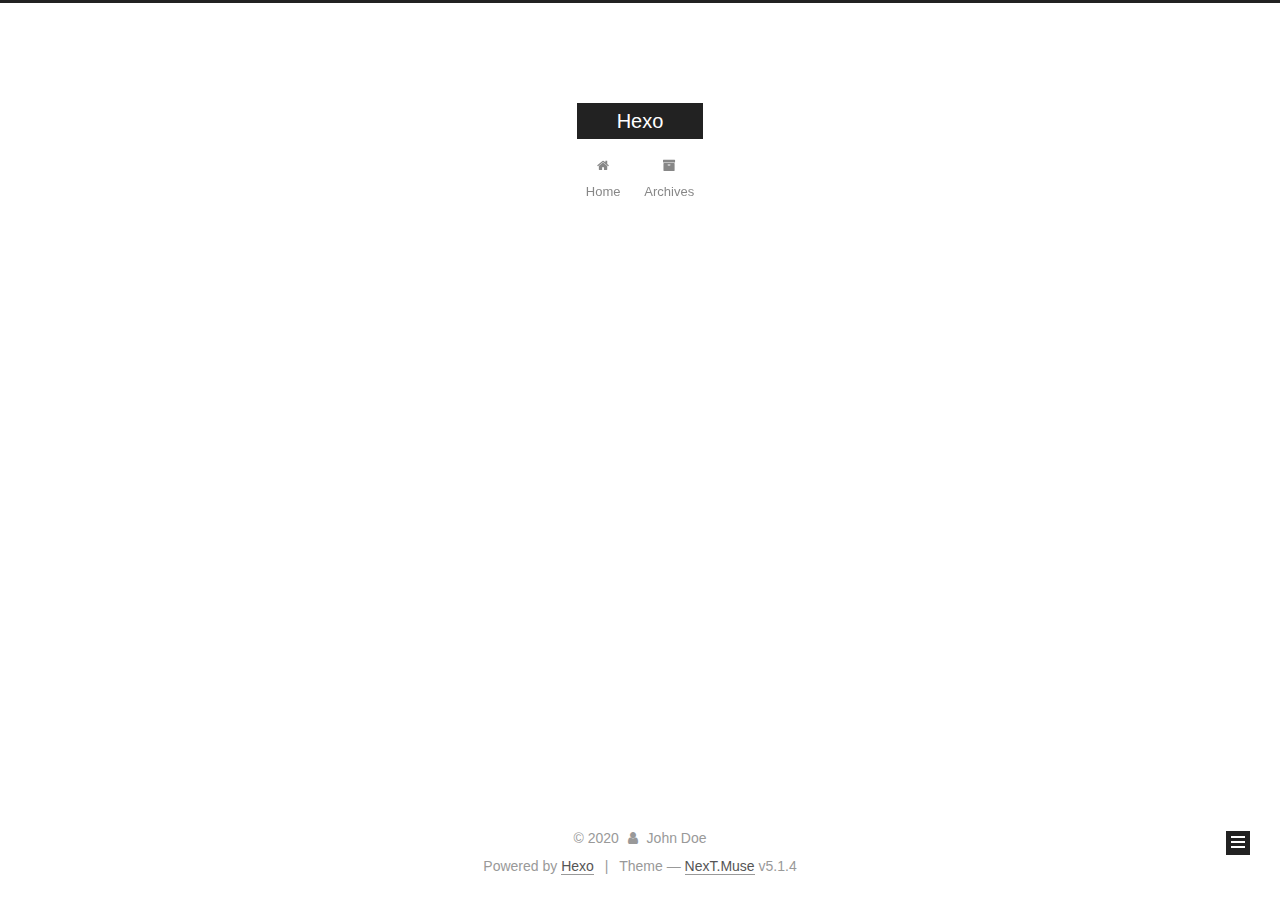
==== commit bc253ed0: "Site updated: 2020-07-07 20:30:57" ====
--- a/archives/index.html
+++ b/archives/index.html
@@ -227,7 +227,7 @@
         
           
         
-        Um..! 1 post. Keep on posting.
+        Um..! 2 posts in total. Keep on posting.
       </span>
 
       
@@ -241,6 +241,43 @@
           <div class="collection-title">
             <h1 class="archive-year" id="archive-year-2020">2020</h1>
           </div>
+        
+        
+
+        
+
+  <article class="post post-type-normal" itemscope itemtype="http://schema.org/Article">
+    <header class="post-header">
+
+      <h2 class="post-title">
+        
+            <a class="post-title-link" href="/2020/07/07/%E9%9D%A2%E8%AF%95%E6%80%BB%E7%BB%93/" itemprop="url">
+              
+                <span itemprop="name">面试总结</span>
+              
+            </a>
+        
+      </h2>
+
+      <div class="post-meta">
+        <time class="post-time" itemprop="dateCreated"
+              datetime="2020-07-07T20:30:17+08:00"
+              content="2020-07-07" >
+          07-07
+        </time>
+      </div>
+
+    </header>
+  </article>
+
+
+
+      
+
+        
+        
+        
+
         
         
 
@@ -325,7 +362,7 @@
               
                 <a href="/archives/%20%7C%7C%20archive">
               
-                  <span class="site-state-item-count">1</span>
+                  <span class="site-state-item-count">2</span>
                   <span class="site-state-item-name">posts</span>
                 </a>
               </div>
--- a/css/main.css
+++ b/css/main.css
@@ -1822,7 +1822,7 @@
   width: 4px;
   height: 4px;
   border-radius: 50%;
-  background: #ff6eff;
+  background: #9cccff;
 }
 .links-of-blogroll {
   font-size: 13px;
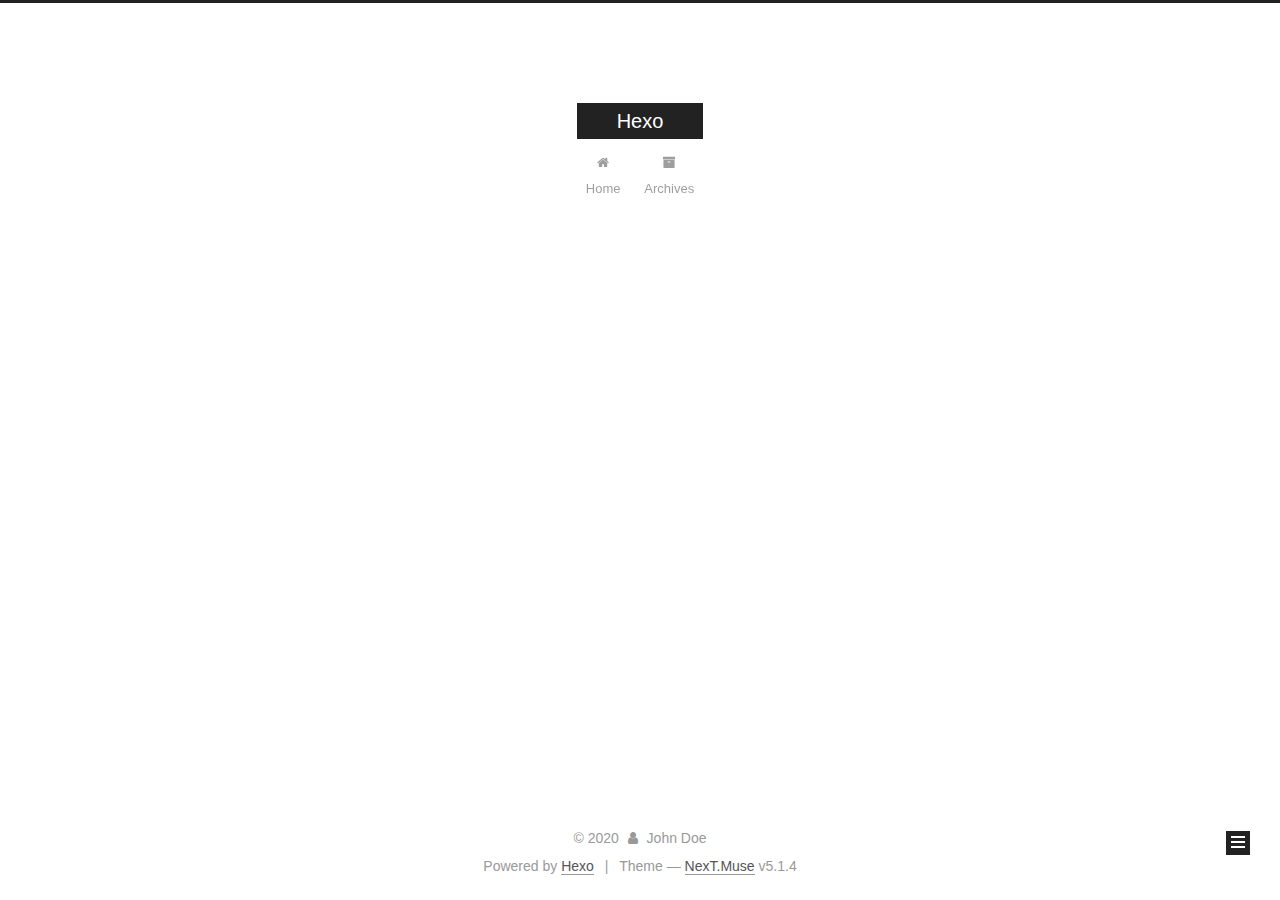
==== commit 13efbae4: "Site updated: 2020-07-07 20:35:35" ====
--- a/archives/index.html
+++ b/archives/index.html
@@ -227,7 +227,7 @@
         
           
         
-        Um..! 2 posts in total. Keep on posting.
+        Um..! 1 post. Keep on posting.
       </span>
 
       
@@ -274,43 +274,6 @@
 
       
 
-        
-        
-        
-
-        
-        
-
-        
-
-  <article class="post post-type-normal" itemscope itemtype="http://schema.org/Article">
-    <header class="post-header">
-
-      <h2 class="post-title">
-        
-            <a class="post-title-link" href="/2020/07/07/hello-world/" itemprop="url">
-              
-                <span itemprop="name">Hello World</span>
-              
-            </a>
-        
-      </h2>
-
-      <div class="post-meta">
-        <time class="post-time" itemprop="dateCreated"
-              datetime="2020-07-07T19:51:31+08:00"
-              content="2020-07-07" >
-          07-07
-        </time>
-      </div>
-
-    </header>
-  </article>
-
-
-
-      
-
     </div>
   </div>
   
@@ -362,7 +325,7 @@
               
                 <a href="/archives/%20%7C%7C%20archive">
               
-                  <span class="site-state-item-count">2</span>
+                  <span class="site-state-item-count">1</span>
                   <span class="site-state-item-name">posts</span>
                 </a>
               </div>
--- a/css/main.css
+++ b/css/main.css
@@ -1822,7 +1822,7 @@
   width: 4px;
   height: 4px;
   border-radius: 50%;
-  background: #9cccff;
+  background: #610d24;
 }
 .links-of-blogroll {
   font-size: 13px;
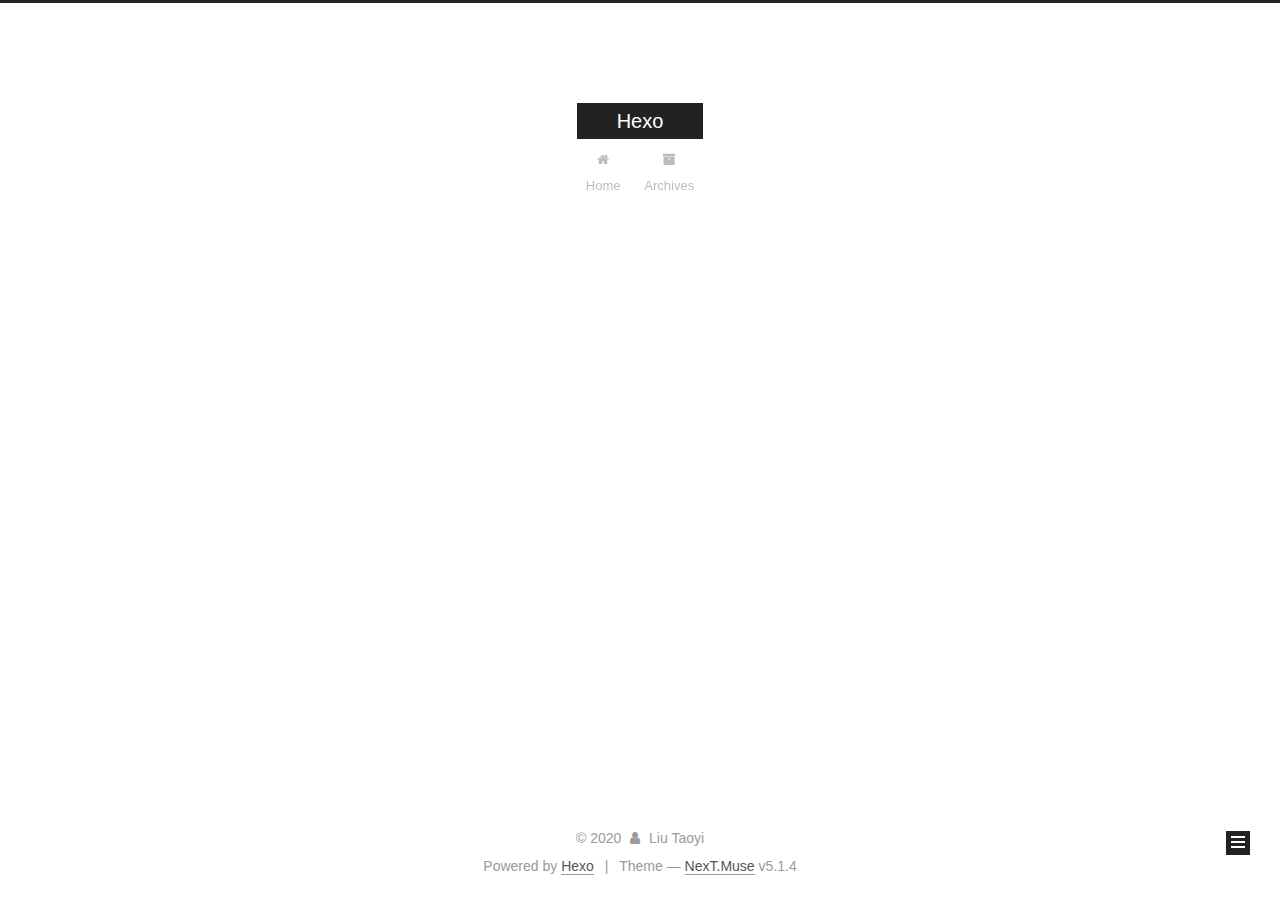
==== commit db2cbb83: "Site updated: 2020-07-07 20:37:30" ====
--- a/archives/index.html
+++ b/archives/index.html
@@ -84,7 +84,7 @@
 <meta property="og:url" content="http://yoursite.com/archives/index.html">
 <meta property="og:site_name" content="Hexo">
 <meta property="og:locale" content="en_US">
-<meta property="article:author" content="John Doe">
+<meta property="article:author" content="Liu Taoyi">
 <meta name="twitter:card" content="summary">
 
 
@@ -314,7 +314,7 @@
         <div class="site-overview">
           <div class="site-author motion-element" itemprop="author" itemscope itemtype="http://schema.org/Person">
             
-              <p class="site-author-name" itemprop="name">John Doe</p>
+              <p class="site-author-name" itemprop="name">Liu Taoyi</p>
               <p class="site-description motion-element" itemprop="description"></p>
           </div>
 
@@ -370,7 +370,7 @@
   <span class="with-love">
     <i class="fa fa-user"></i>
   </span>
-  <span class="author" itemprop="copyrightHolder">John Doe</span>
+  <span class="author" itemprop="copyrightHolder">Liu Taoyi</span>
 
   
 </div>
--- a/css/main.css
+++ b/css/main.css
@@ -1822,7 +1822,7 @@
   width: 4px;
   height: 4px;
   border-radius: 50%;
-  background: #610d24;
+  background: #fffff7;
 }
 .links-of-blogroll {
   font-size: 13px;
